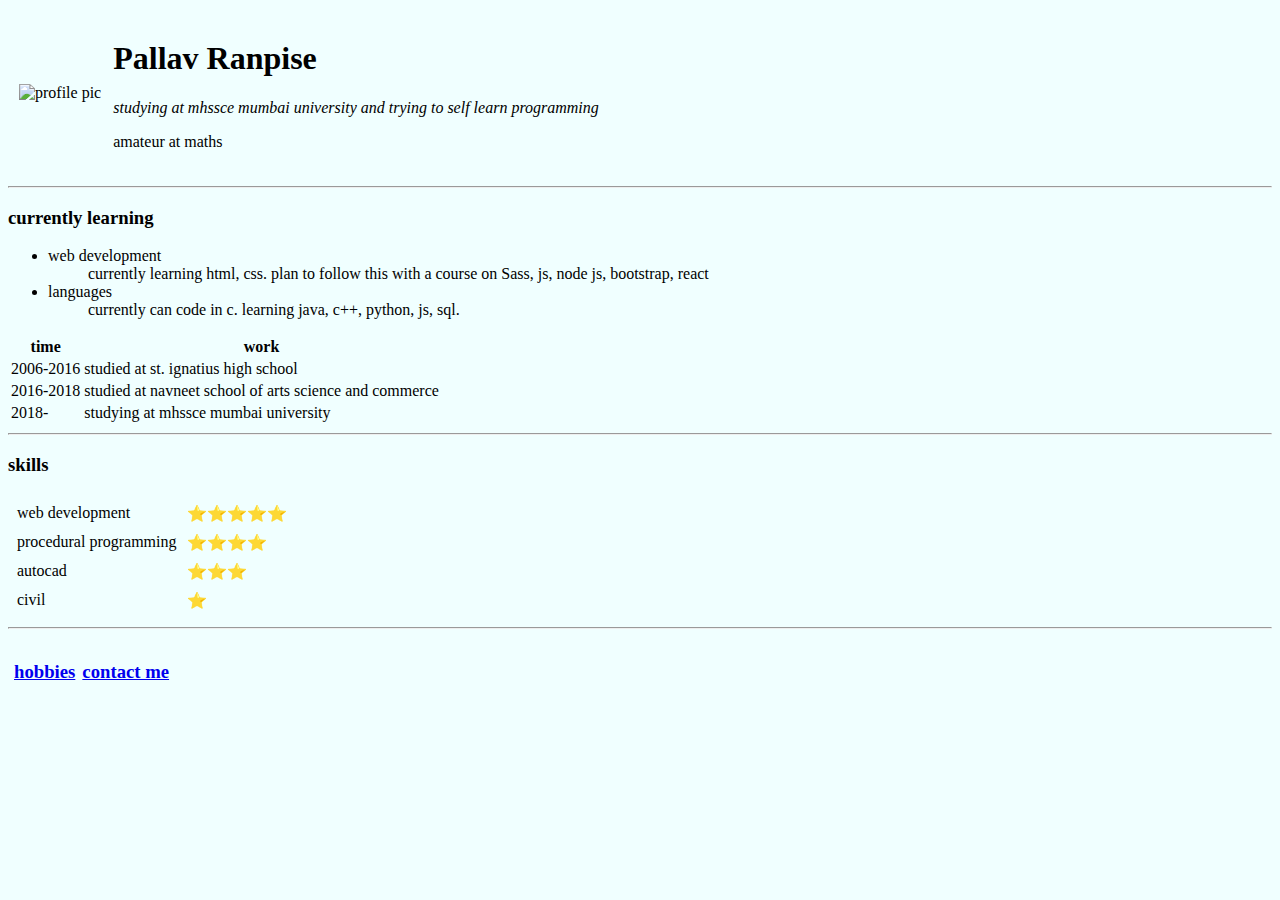
==== index.html @ 5e1a56c9 "Add files via upload" ====
<!DOCTYPE html>
<html lang="en" dir="ltr">

<head>
  <meta charset="utf-8">
  <title>pallav blog</title>

 <link rel="icon" type="image" href="iconP.ico" />


</head>

<body style="background-color:azure">

  <table cellspacing="10">
    <tbody>
      <tr>
        <td> <img width="120"
            src="https://scontent.fbom8-1.fna.fbcdn.net/v/t1.0-1/s200x200/14354879_297644617275880_4366750040602875685_n.jpg?_nc_cat=101&ccb=1-3&_nc_sid=7206a8&_nc_ohc=6lxcaol5VyoAX9pV1dD&_nc_ht=scontent.fbom8-1.fna&tp=7&oh=6d2ebffc204d7f04f998abc0702a2daa&oe=606B9CFF"
            alt="profile pic">
        </td>

        <td>
          <h1>Pallav Ranpise</h1>

          <p><em>studying at mhssce mumbai university and trying to self learn programming </em></p>
          <p>amateur at maths</p>
        </td>
      </tr>
    </tbody>

</table>  <!--profile pic and intro-->
  <hr>
  <div>
         <strong>
           <h3>currently learning</h3>
         </strong>
         <ul>
           <li>web development
             <ul>currently learning html, css. plan to follow this with a course on Sass, js, node js, bootstrap, react </ul>
           </li>

           <li>languages
             <ul>currently can code in c. learning java, c++, python, js, sql.</ul>
           </li>

         </ul>
     </div>    <!--main info and stuff-->

  <table>
    <thead>
      <th>time</th>
      <th>work</th>
    </thead>
    <tbody>
      <tr>
        <td>2006-2016</td>
        <td>studied at st. ignatius high school</td>
      </tr>

      <tr>
        <td>2016-2018</td>
        <td>studied at navneet school of arts science and commerce </td>
      </tr>
      <tr>
        <td>2018-</td>
        <td>studying at mhssce mumbai university</td>
      </tr>

    </tbody>

  </table>
  <hr>
  <table cellspacing="8">
    <thead>
      <h3>skills</h3>
    </thead>
    <tbody>
      <tr>
        <td>web development</td>
        <td>&#11088;&#11088;&#11088;&#11088&#11088;</td>
      </tr>
      <tr>
        <td>procedural programming</td>
        <td>&#11088;&#11088;&#11088&#11088;</td>
      </tr>
      <tr>
        <td>autocad</td>
        <td>&#11088;&#11088;&#11088;</td>
      </tr>
      <tr>
        <td>civil</td>
        <td>&#11088;</td>
      </tr>

    </tbody>

</table>  <!--skills -->

  <hr>

  <table cellspacing="5">
      <tr>
          <td> <strong>
             <h3><a href="hobbies.html">hobbies</a></h3>
           </strong></td>
          <td> <strong>
             <h3><a href="myContact.html">contact me</a></h3>
           </strong></td>
      </tr>
  </table>  <!--hoobies and contact-->

</body>

</html>
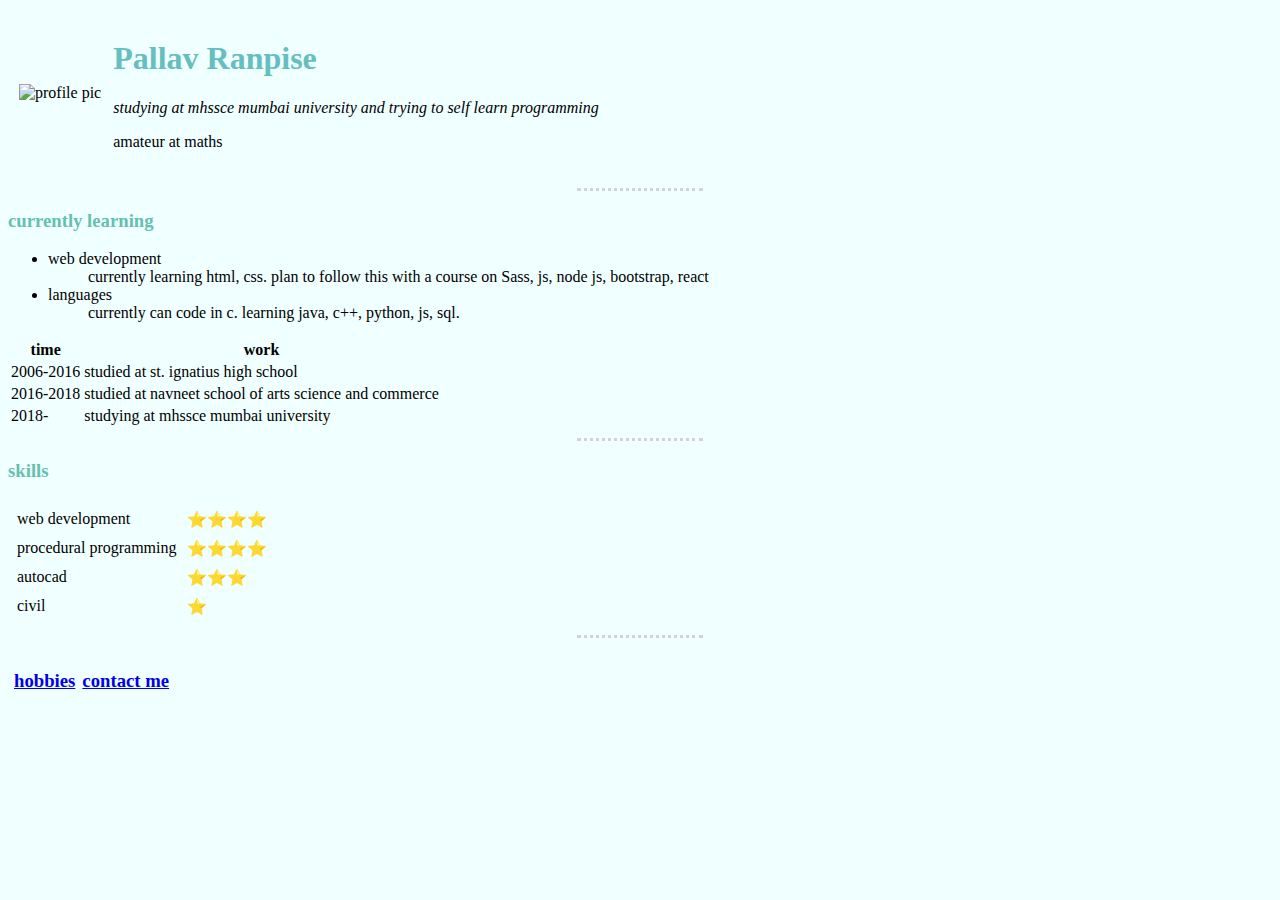
==== commit f822e0a8: "Update index.html" ====
--- a/index.html
+++ b/index.html
@@ -6,11 +6,11 @@
   <title>pallav blog</title>
 
  <link rel="icon" type="image" href="iconP.ico" />
-
+  <link rel="stylesheet" href="css/style.css">
 
 </head>
 
-<body style="background-color:azure">
+<body>
 
   <table cellspacing="10">
     <tbody>
@@ -78,7 +78,7 @@
     <tbody>
       <tr>
         <td>web development</td>
-        <td>&#11088;&#11088;&#11088;&#11088&#11088;</td>
+        <td>&#11088;&#11088;&#11088;&#11088;</td>
       </tr>
       <tr>
         <td>procedural programming</td>
--- a/css/style.css
+++ b/css/style.css
@@ -0,0 +1,27 @@
+body {
+    background-color: azure;
+}
+
+hr {
+    border-style: none none dotted;
+    border-color: lightgray;
+    border-width: medium;
+    height: 2px;
+    width: 10%;
+}
+
+h1 {
+    color: #66bfbf
+}
+
+h2 {
+    color: #66bfaf
+}
+
+h3 {
+    color: #66bfaf
+}
+
+h4 {
+    color: #66bfaf
+}
